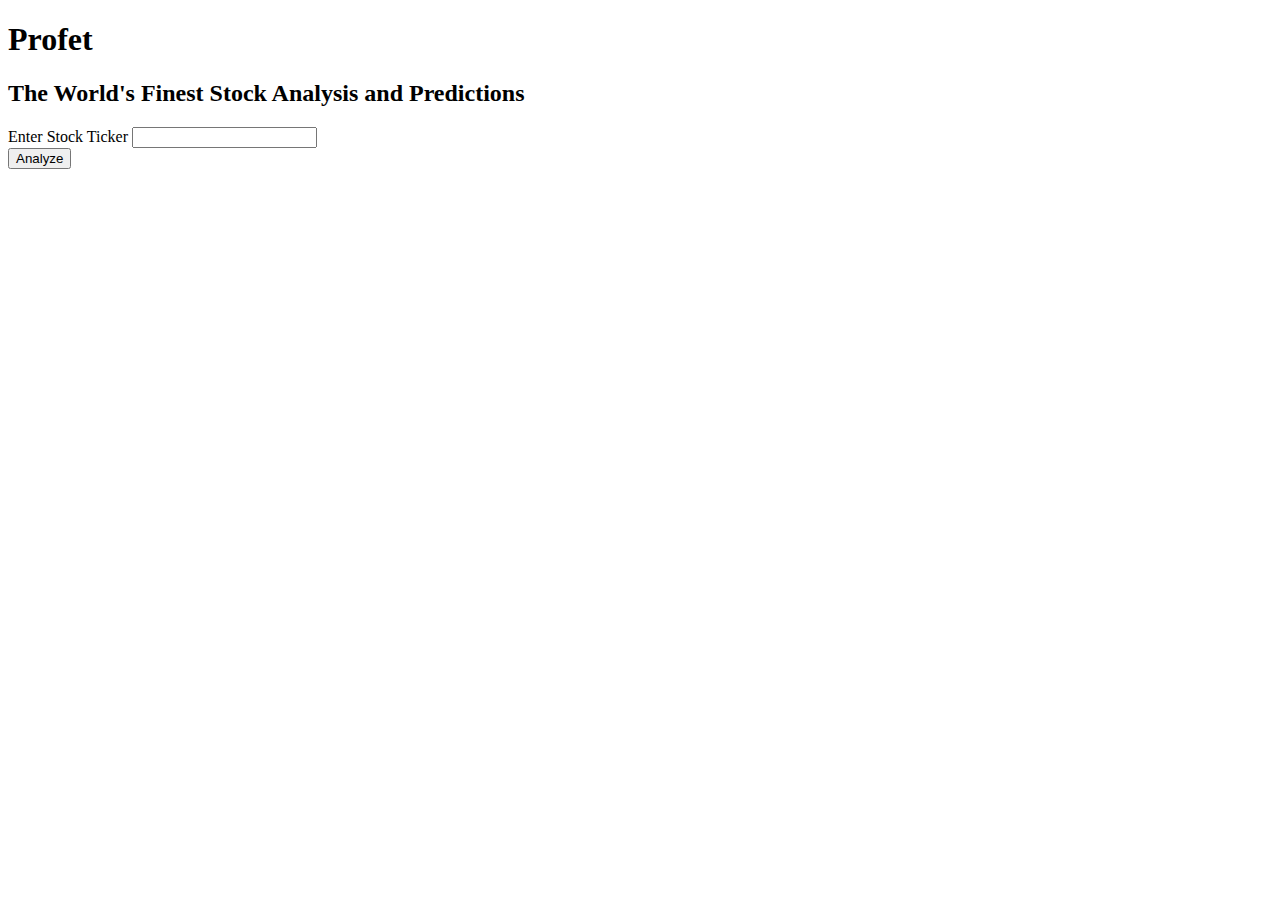
==== templates/index.html @ 9251a3db "Working Base Model" ====
<!DOCTYPE html>
<html>
<head>
    <title>Profet</title>
    <link rel="stylesheet" type="text/css" href="static/css/style.css">
    <link href="https://fonts.googleapis.com/css2?family=Exo+2:wght@400;500;700&display=swap" rel="stylesheet">
    <script src="https://cdn.plot.ly/plotly-latest.min.js"></script>
</head>
<body>
    <div class="animated-background"></div>
        <h1>Profet</h1>
        <h2>The World's Finest Stock Analysis and Predictions</h2>
        <div class="main-container">
            <div class="form-container">
                <form method="post">
                    <div class="input-group">
                        <label for="ticker">Enter Stock Ticker</label>
                        <input type="text" id="ticker" name="ticker" required>
                    </div>
                    <div class="submit-group">
                        <button type="submit" class="submit-btn">Analyze</button>
                    </div>
                </form>
            </div>
        </div>
</body>
</html>
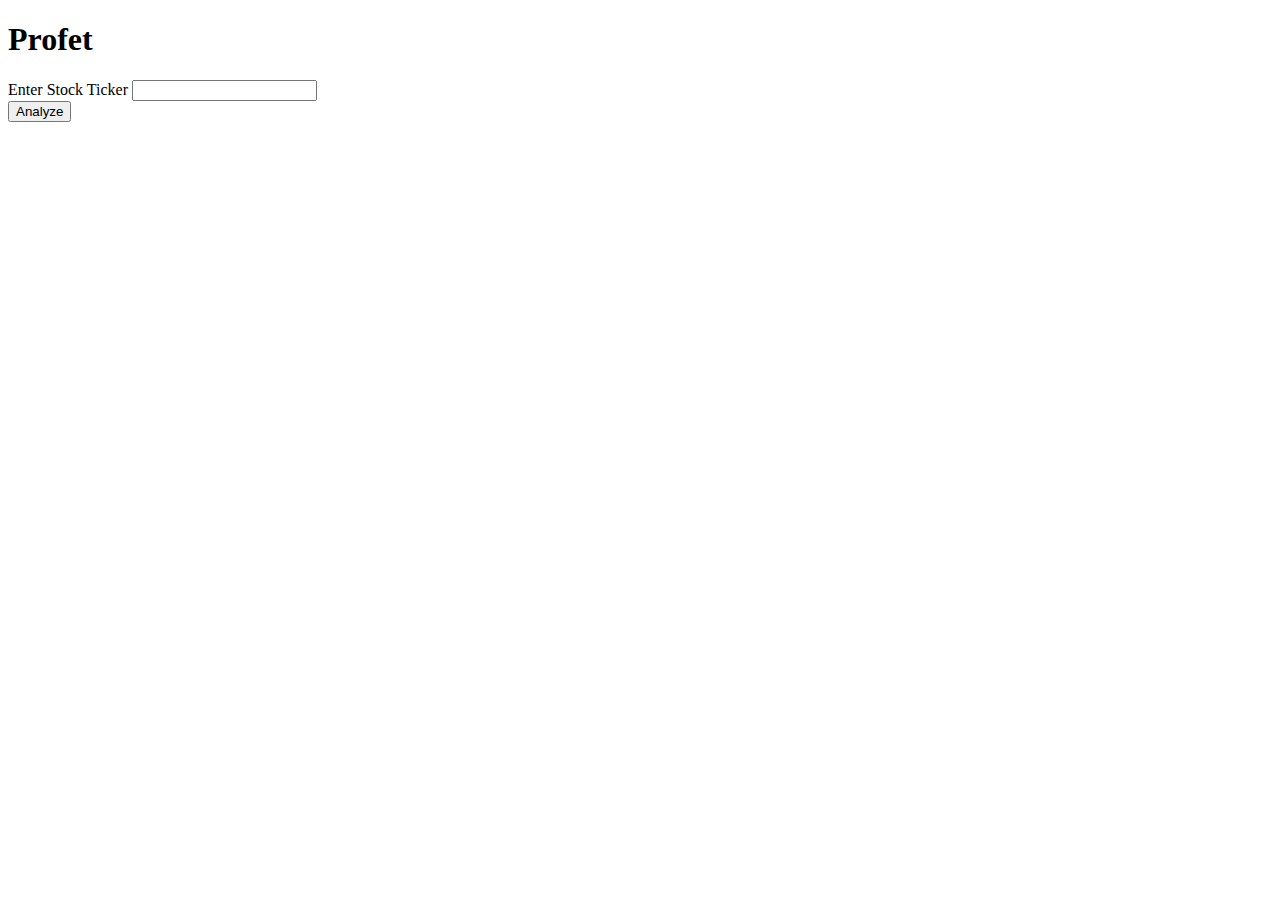
==== commit e9113f6e: "Enhancements" ====
--- a/templates/index.html
+++ b/templates/index.html
@@ -9,19 +9,16 @@
 <body>
     <div class="animated-background"></div>
         <h1>Profet</h1>
-        <h2>The World's Finest Stock Analysis and Predictions</h2>
-        <div class="main-container">
-            <div class="form-container">
-                <form method="post">
-                    <div class="input-group">
-                        <label for="ticker">Enter Stock Ticker</label>
-                        <input type="text" id="ticker" name="ticker" required>
-                    </div>
-                    <div class="submit-group">
-                        <button type="submit" class="submit-btn">Analyze</button>
-                    </div>
-                </form>
-            </div>
+        <div class="form-container">
+            <form method="post">
+                <div class="input-group">
+                    <label for="ticker">Enter Stock Ticker</label>
+                    <input type="text" id="ticker" name="ticker" required>
+                </div>
+                <div class="submit-group">
+                    <button type="submit" class="submit-btn">Analyze</button>
+                </div>
+            </form>
         </div>
 </body>
 </html>
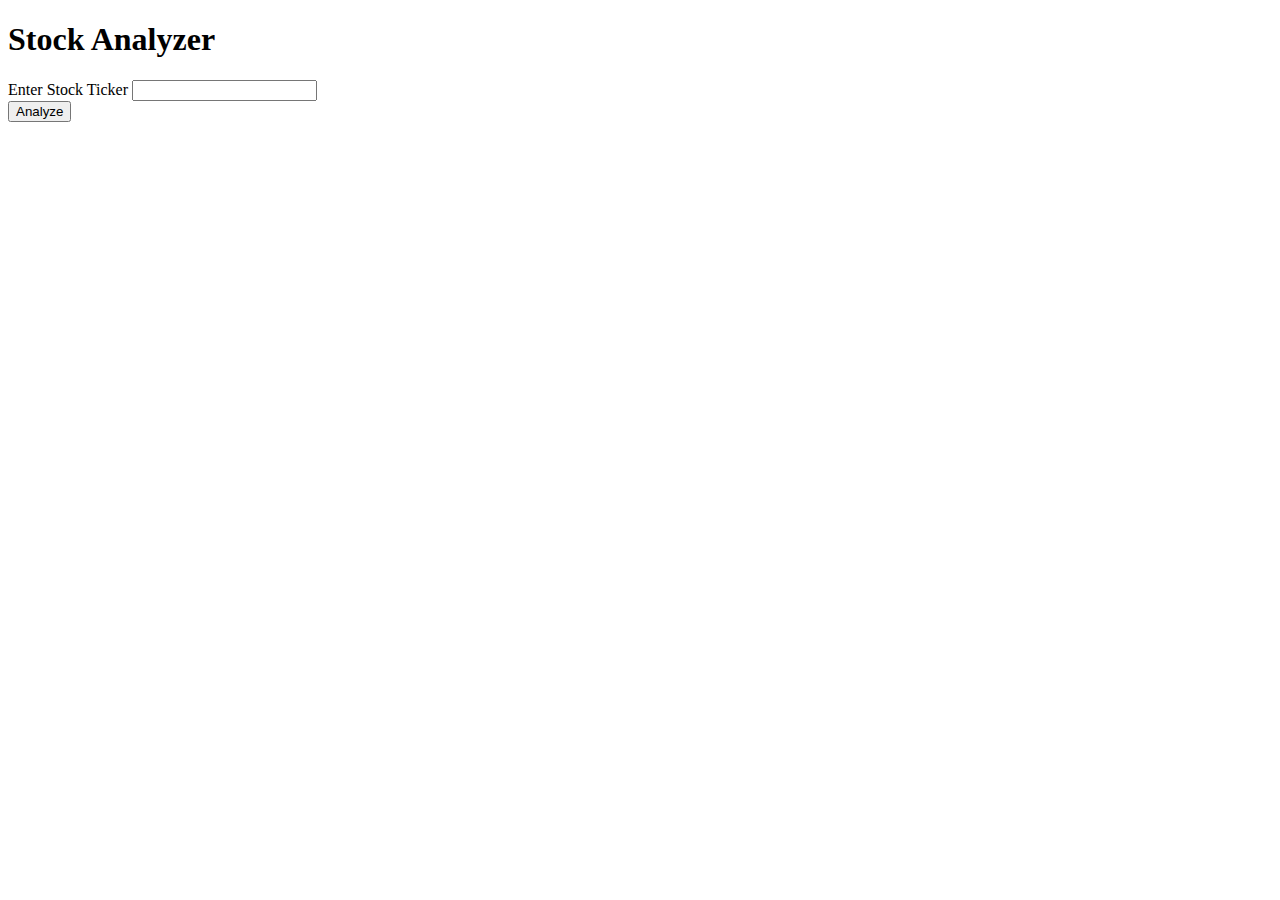
==== commit 95db55c8: "Enhancements: 7" ====
--- a/templates/index.html
+++ b/templates/index.html
@@ -8,7 +8,7 @@
 </head>
 <body>
     <div class="animated-background"></div>
-        <h1>Profet</h1>
+        <h1>Stock Analyzer</h1>
         <div class="form-container">
             <form method="post">
                 <div class="input-group">
